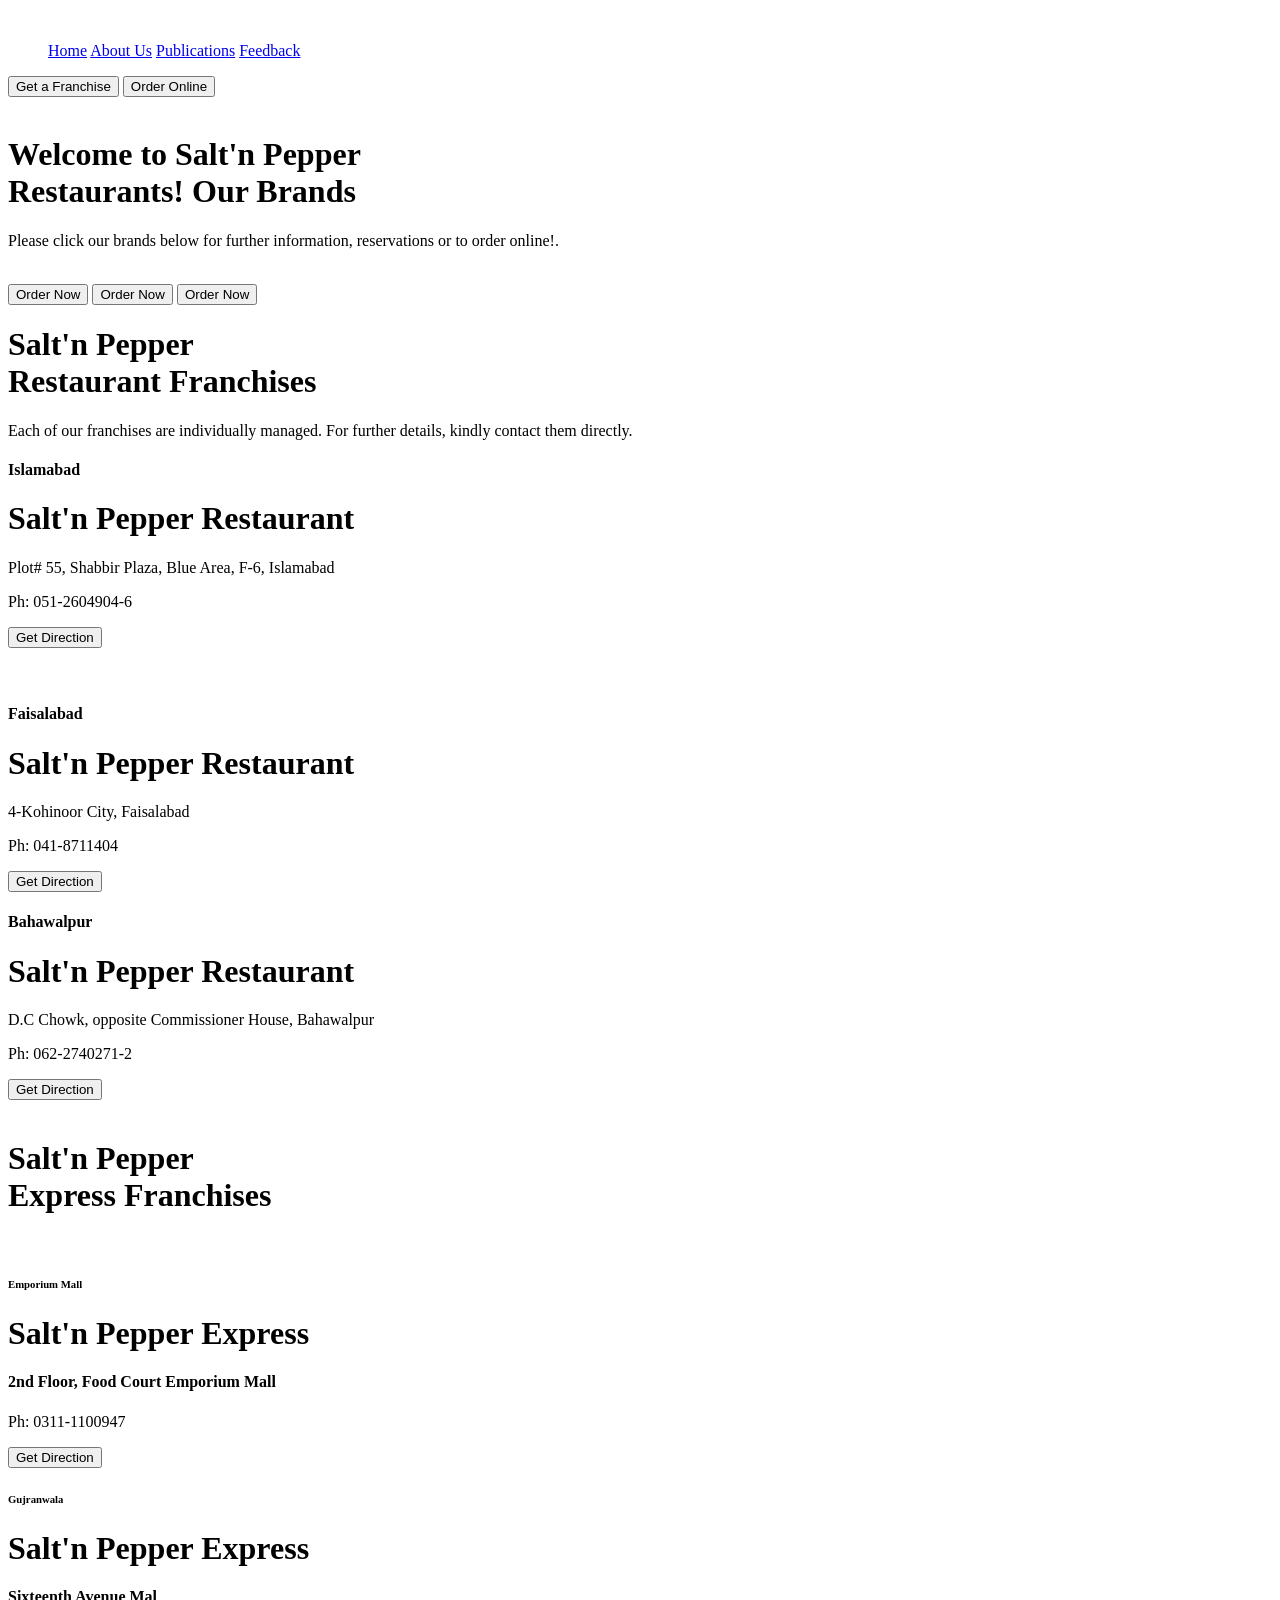
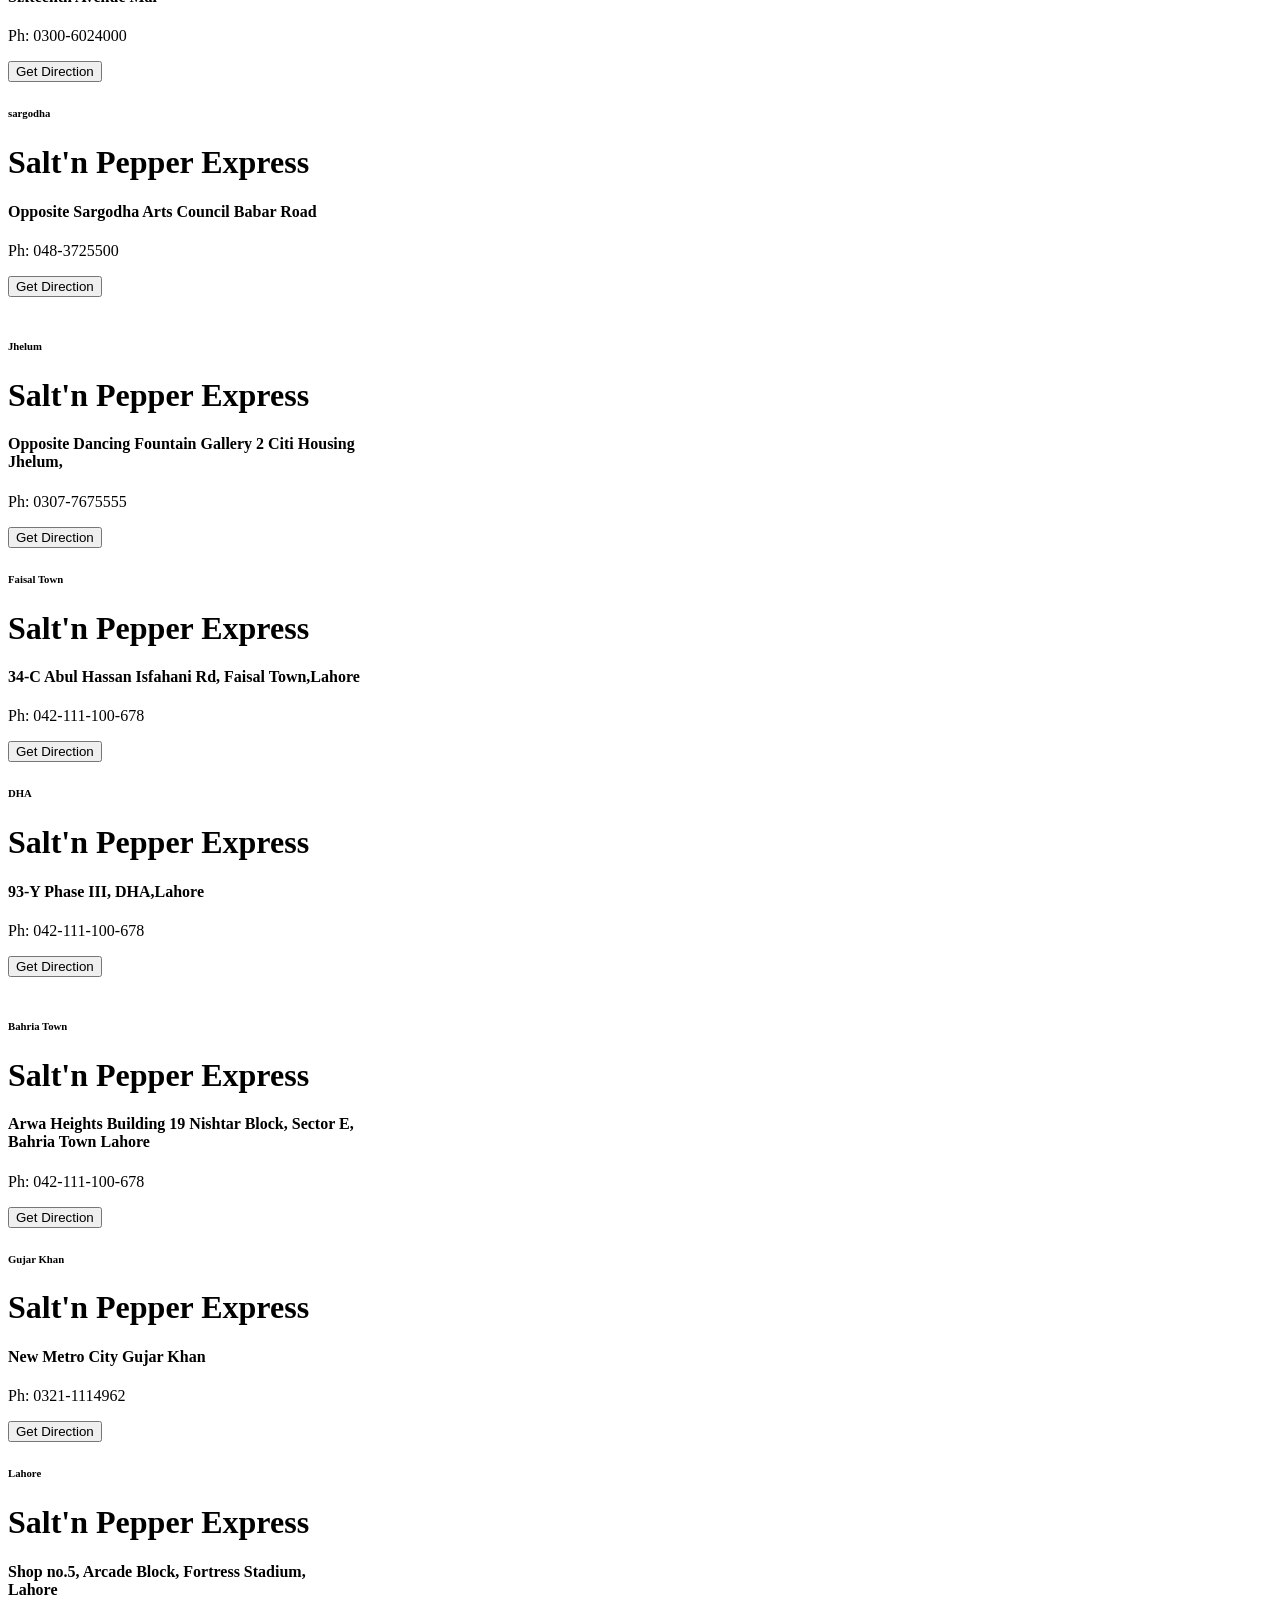
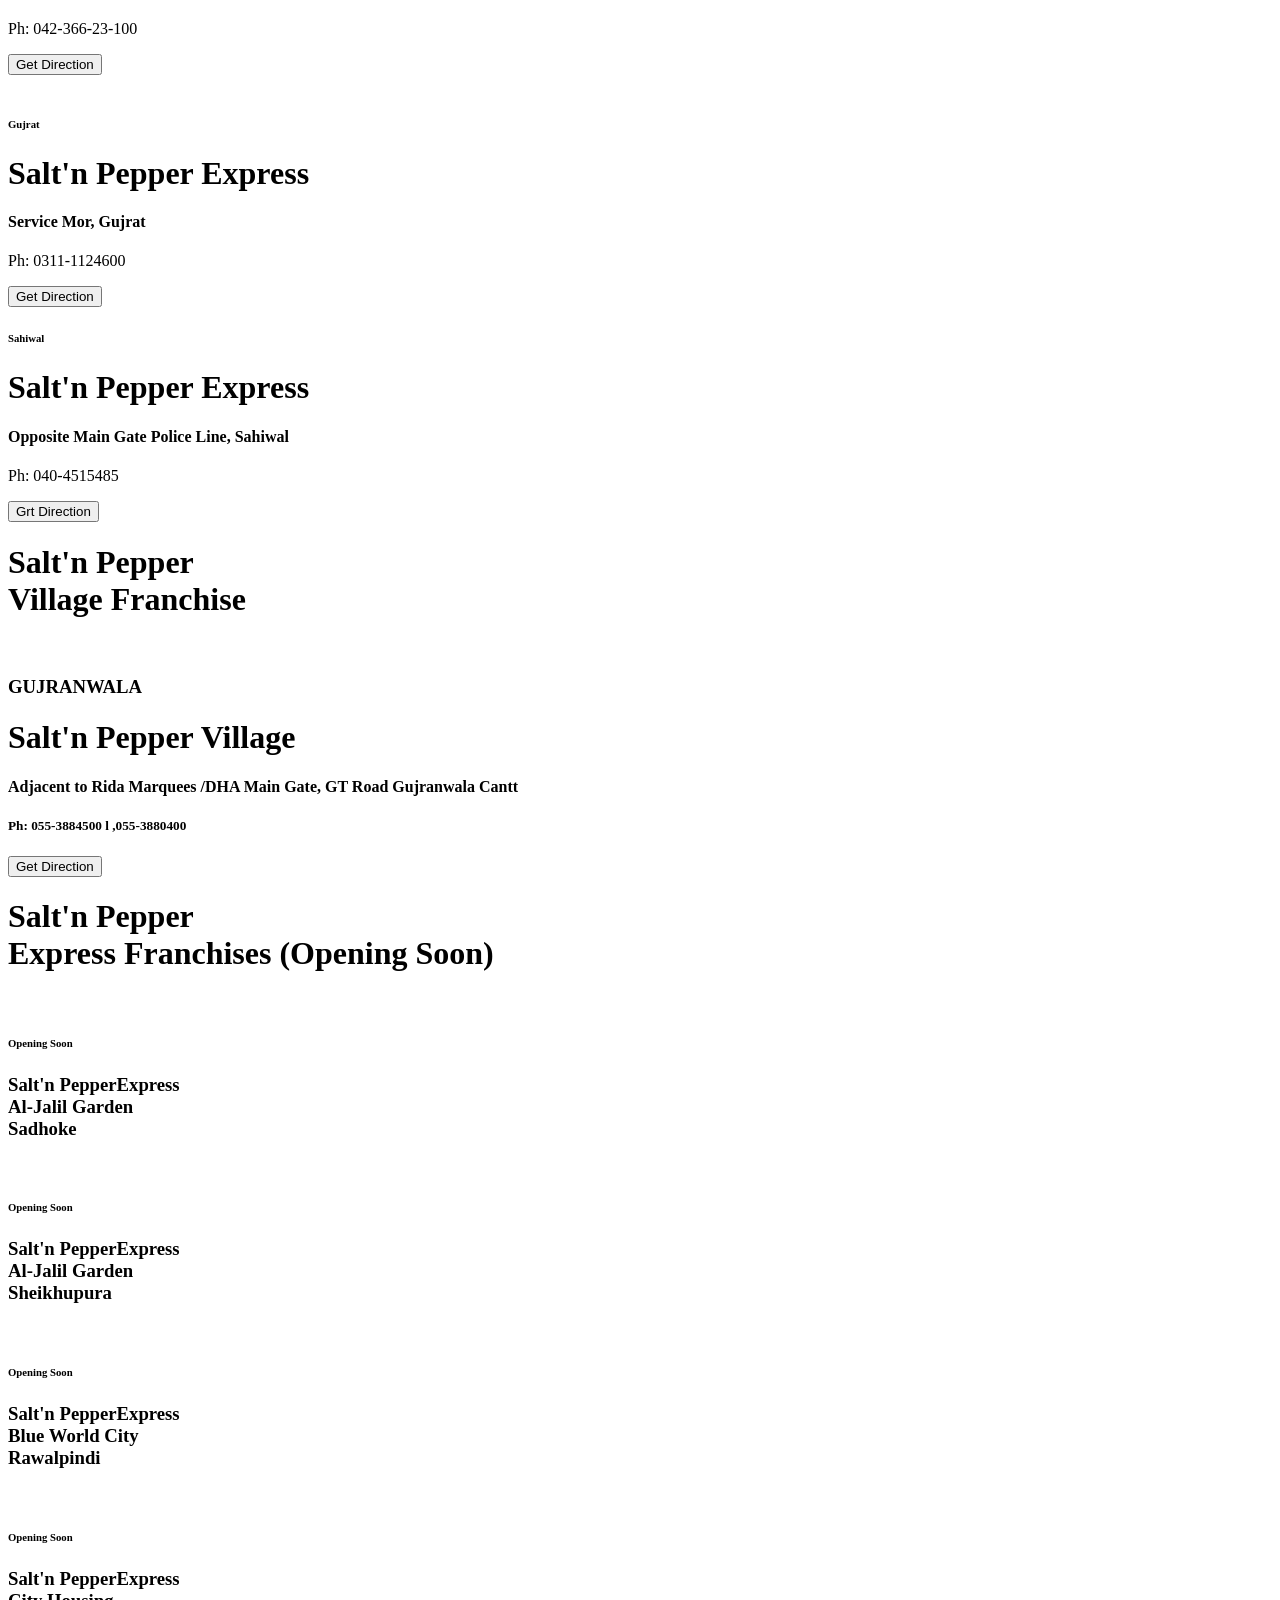
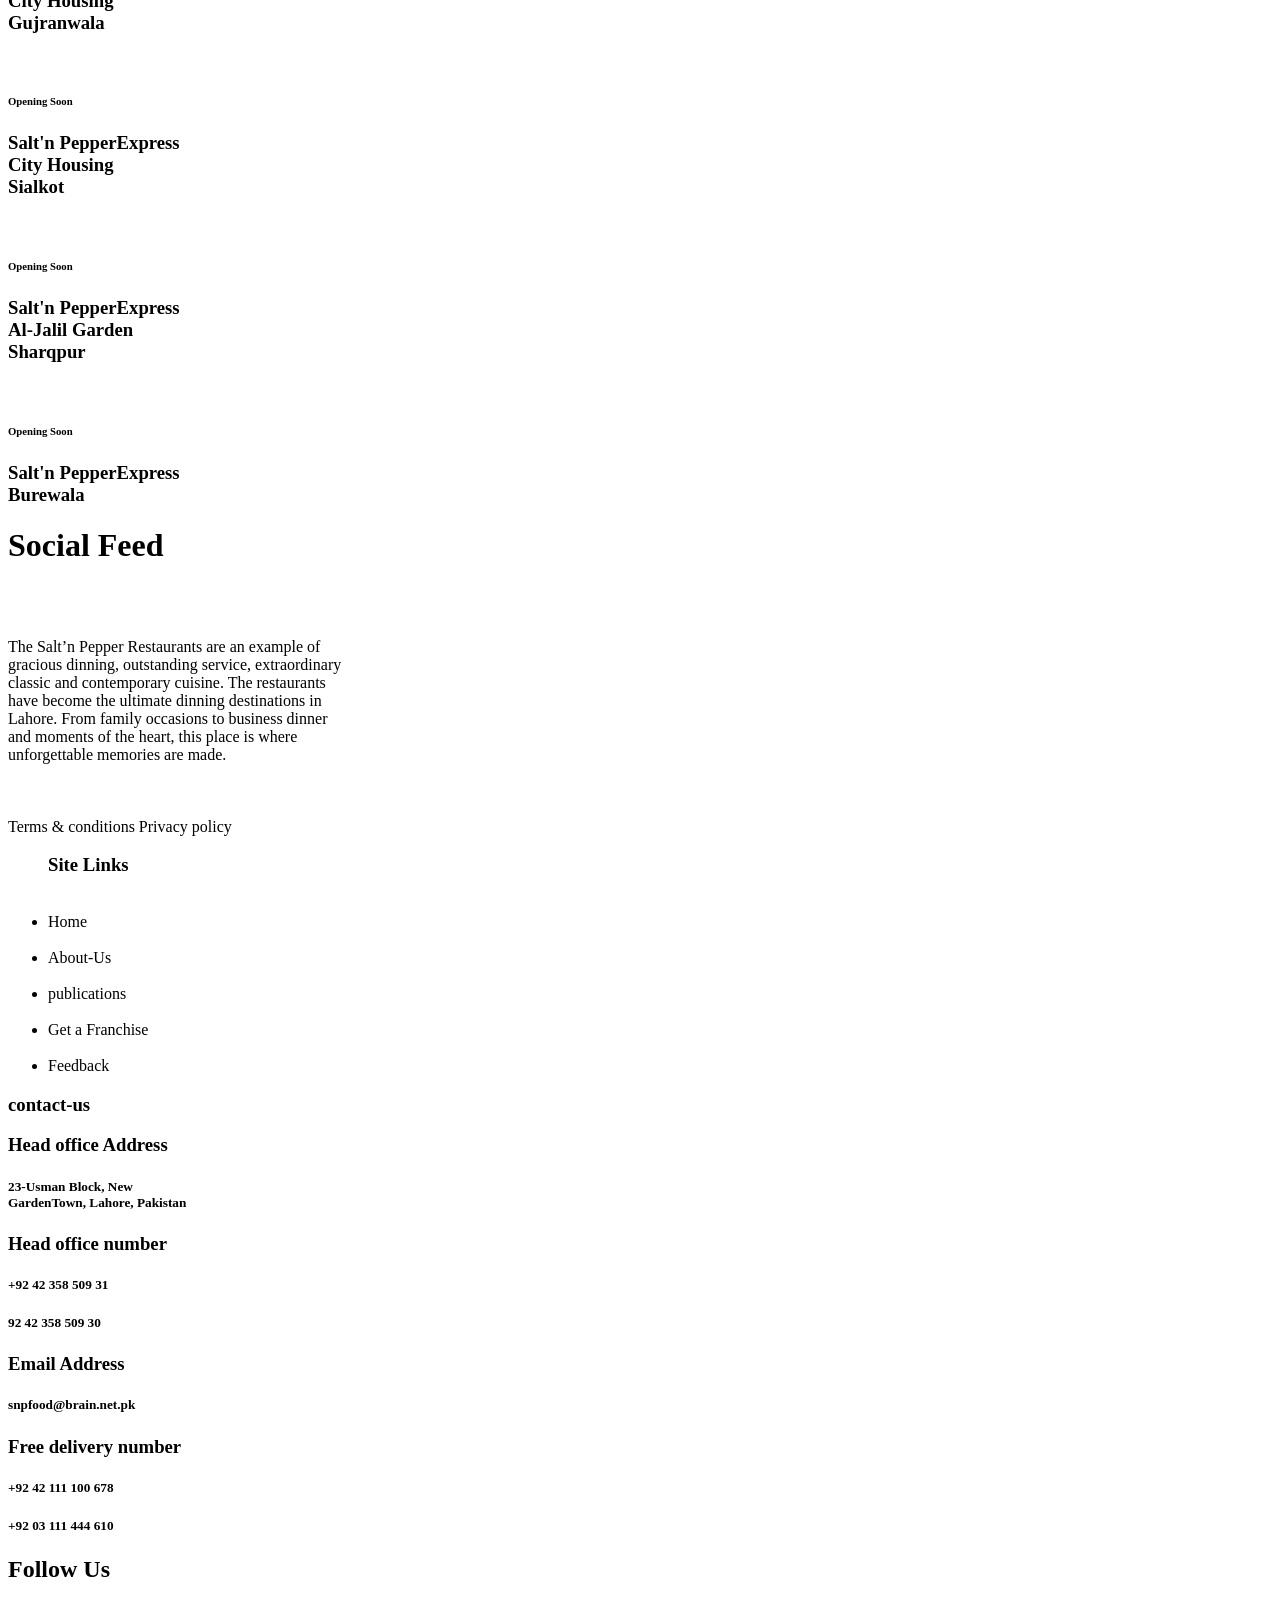
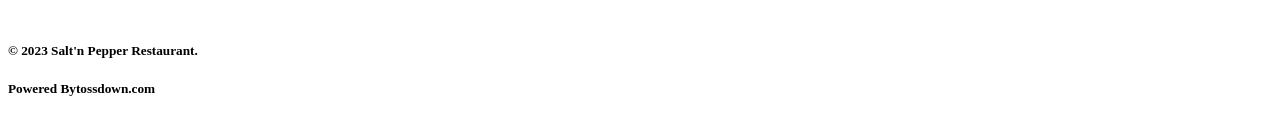
==== index.html @ 3c4ef452 "uploading data" ====
<!DOCTYPE html>
<html lang="en">
<head>
    <meta charset="UTF-8">
    <meta name="viewport" content="width=device-width, initial-scale=1.0">
    <link rel="stylesheet" href="style.css">
    <title>Snap main  Lahore Home page</title>
</head>
<body>
    <header>
    <div class="main-container">
    <div class="container">
        <div class="nav">
        <img class="images" src="./images-removebg-preview.png" alt="">

        <ul class="menu">
            <a href="./home.html">Home</a>
            <a href="./About-us.html">About Us</a>
            <a href="./Publications.html">Publications</a>
            <a href="./Feedback.html">Feedback</a>
        </ul>
        <button class="bn-1">Get a Franchise</button>
        <button class="bn-2">Order Online</button>
    </div>
</div>
<div class="big">
    <div class="bigger">
<img class="iamges-2" src="./ac51af11-090c-49e8-9296-472de72fc5cb.webp" alt="">
</div>
        <div class="written">
            <h1 class="written-1">Welcome to Salt'n Pepper <br>
                Restaurants! Our Brands</h1>
            <p class="paragraph">Please click our brands below for further information, reservations or to order online!.</p>
        </div>
        <div class="photo">
            <img class="photos-1" src="./photo-1.webp" alt="">
            <img class="photos-2" src="./photo-2.webp" alt="">
            <img class="photos-3" src="./photo-3.webp" alt="">
        </div>
        <div class="button">
            <button class="orders-1">Order Now</button>
            <button class="orders-2">Order Now</button>
            <button class="orders-3">Order Now</button>
        </div>
        <div class="letter">
            <h1 class="letter-1">Salt'n Pepper <br>
                Restaurant Franchises</h1>
             <p class="letter-2">Each of our franchises are individually managed. For further details, kindly contact them directly.</p>   
        </div>   
        <div class="city">
            <h4 class="colour-1">Islamabad</h4>
            <h1 class="colours">Salt'n Pepper Restaurant</h1>
            <p>Plot# 55, Shabbir Plaza, Blue Area, F-6, Islamabad </p>

               <p> Ph: 051-2604904-6</p>
               <button class="buttons">Get Direction</button>
        <div class="grid">
            <img class="grid-1" src="./photo-4.webp" alt="">
        </div>
            
        </div>
    <div class="parent">
        <img src="./image-5.webp" alt="">
    </div>
    <div class="heading">
        <h4 class="colour-2">Faisalabad</h4>
        <h1 class="colours">Salt'n Pepper Restaurant</h1>
        <p> 4-Kohinoor City, Faisalabad</p>

            <p>Ph: 041-8711404</p>
            <button class="reading">Get Direction</button>
    </div>
        <div class="capital">
            <h4 class="capital-1">Bahawalpur</h4>
            <h1 class="colours">Salt'n Pepper Restaurant</h1>
            <p> D.C Chowk, opposite Commissioner House, Bahawalpur</p>

               <p>Ph: 062-2740271-2</p>
            <button class="buttons">Get Direction</button>
        </div>
        <div class="small">
            <img class="smaller" src="./image-6.webp" alt="">
        </div>
</div>
    <div class="font">
        <h1 class="font-1">Salt'n Pepper <br>
            Express Franchises</h1>
    </div>
    <div class="starter">
        <img class="starter-1" src="./photo-7.webp" alt="">
        <img class="starter-2" src="./photo-8.webp" alt="">
        <img class="starter-3" src="./photo-9.webp" alt="">
    </div>
    <div class="center">
        <h6 class="nave-item-1">Emporium Mall</h6>
        <h1 class="nave-item-2">Salt'n Pepper Express</h1>
        <h4 class="nave-item-3"> 2nd Floor, Food Court Emporium Mall</h4>
        <p class="nave-item-4">Ph: 0311-1100947</p>
        <button class="nave-item-5">Get Direction</button>
    </div>
    <div class="fixet">
    <h6 class="nave-1">Gujranwala</h6>
    <h1 class="nave-2">Salt'n Pepper Express</h1>
    <h4 class="nave-3"> Sixteenth Avenue Mal</h4>
    <p class="nave-4">Ph: 0300-6024000</p>
    <button class="nave-5">Get Direction</button>
</div>
<div class="fixer">
    <h6 class="item-1">sargodha</h6>
    <h1 class="item-2">Salt'n Pepper Express</h1>
    <h4 class="item-3">Opposite Sargodha Arts Council Babar Road</h4>
    <p class="item-4">Ph: 048-3725500</p>
    <button class="nave-item-5">Get Direction</button>
</div>
    <div class="directoiin">
        <img class="directoiin-1" src="./photo-10.webp" alt="">
        <img class="directoiin-2" src="./photo-11.webp" alt="">
        <img class="directoiin-3" src="./photo-12.webp" alt="">
    </div>
    <div class="flexbox">
        <h6 class="flexbox-1">Jhelum</h6>
        <h1 class="flexbox-2">Salt'n Pepper Express</h1>
        <h4 class="flexbox-3">Opposite Dancing Fountain Gallery 2 Citi Housing <br> Jhelum, </h4>
        <p class="flexbox-4">Ph: 0307-7675555</p>
        <button class="flexbox-5">Get Direction</button>
    </div>
    <div class="ovel">
        <h6 class="ovel-1">Faisal Town</h6>
        <h1 class="ovel-2">Salt'n Pepper Express</h1>
        <h4 class="ovel-3"> 34-C Abul Hassan Isfahani Rd, Faisal Town,Lahore</h4>
        <p class="ovel-4">Ph: 042-111-100-678</p>
        <button class="ovel-5">Get Direction</button>
    </div>
    <div class="phase">
        <h6 class="phase-1">DHA</h6>
        <h1 class="phase-2">Salt'n Pepper Express</h1>
        <h4 class="phase-3"> 93-Y Phase III, DHA,Lahore</h4>
        <p class="phase-4">Ph: 042-111-100-678</p>
        <button class="phase-5">Get Direction</button>
    </div>
    <div class="square">
       <img class="square-1" src="./photo-13.webp" alt="">
       <img class="square-2" src="./photo-14.webp" alt="">
       <img class="square-3" src="./photo-15.webp" alt="">
    </div>
    <div class="flow">
    <h6 class="flow-1">Bahria Town</h6>
    <h1 class="flow-2">Salt'n Pepper Express</h1>
    <h4 class="flow-3"> Arwa Heights Building 19 Nishtar Block, Sector E, <br>Bahria Town Lahore</h4>
    <p class="flow-4">Ph: 042-111-100-678</p>
    <button class="flow-5">Get Direction</button>
    </div>

    <div class="equal">
        <h6 class="equal-1">Gujar Khan</h6>
        <h1 class="equal-2">Salt'n Pepper Express</h1>
        <h4 class="equal-3"> New Metro City Gujar Khan</h4>
        <p class="equal-4">Ph: 0321-1114962</p>
        <button class="equal-5">Get Direction</button>
    </div>
    <div class="box"> 
        <h6 class="box-1">Lahore</h6>
        <h1 class="box-2">Salt'n Pepper Express</h1>
        <h4 class="box-3"> Shop no.5, Arcade Block, Fortress Stadium, <br>Lahore</h4>
        <p class="box-4">Ph: 042-366-23-100</p>
        <button class="box-5">Get Direction</button>
    </div>
    <div class="icon">
        <img class="icon-1" src="./photo-16.webp" alt="">
        <img class="icon-2" src="./photo-17.webp" alt="">
    </div>
    <div class="pk">
        <h6 class="pk-1">Gujrat</h6>
        <h1 class="pk-2">Salt'n Pepper Express</h1>
        <h4 class="pk-3"> Service Mor, Gujrat</h4>
        <p class="pk-4">Ph: 0311-1124600</p>
        <button class="pk-5">Get Direction</button>
    </div>
    <div class="device">
        <h6 class="device-1">Sahiwal</h6>
        <h1 class="device-2">Salt'n Pepper Express</h1>
        <h4 class="device-3">Opposite Main Gate Police Line, Sahiwal</h4>
        <p class="device-4">Ph: 040-4515485</p>
        <button class="device-5">Grt Direction</button>
    </div>
    <div class="next">
        <h1>Salt'n Pepper <br>
            Village Franchise</h1>
    </div>
    <div class="stable">
        <img class="stable-1" src="./photo-18.webp" alt="">
    </div>
    <div class="shine">
        <h3 class="shine-1">GUJRANWALA</h3>
        <h1 class="shine-2">Salt'n Pepper Village</h1>
        <h4 class="shine-3">Adjacent to Rida Marquees /DHA Main Gate, GT Road Gujranwala Cantt</h4>
        <h5 class="shine-4">Ph: 055-3884500 l ,055-3880400</h5>
        <button class="shine-5">Get Direction</button>
    </div>
    <div class="large">
        <h1 class="large-1">Salt'n Pepper <br>   Express Franchises (Opening Soon)</h1>
   </div>
   <div class="main">
    <div class="salts">
        <img class="salts-1" src="./photo-19.webp" alt="">
        <h6 class="salts-2">Opening Soon</h6>
        <h3 class="salts-3">Salt'n PepperExpress <br>
            Al-Jalil Garden <br>
                Sadhoke</h3>
    </div>
    <div class="mobile">
        <img class="mobile-1"  src="./photo-19.webp" alt="">
        <h6  class="mobile-2">Opening Soon</h6>
        <h3  class="mobile-3">Salt'n PepperExpress <br>
            Al-Jalil Garden <br>
            
            Sheikhupura</h3>
    </div>
    <div class="phone">
        <img class="phone-1" src="./photo-19.webp" alt="">
        <h6 class="phone-2">Opening Soon</h6>
        <h3 class="phone-3">Salt'n PepperExpress <br>
            Blue World City <br>
            
            Rawalpindi</h3>
    </div>
    </div>

    <div class="luxery">
        <div class="gold">
            <img class="gold-1"  src="./photo-19.webp" alt="">
            <h6  class="gold-2" >Opening Soon</h6>
            <h3  class="gold-3" >Salt'n PepperExpress <br>
                City Housing <br>
                
                Gujranwala</h3>
        </div>
    <div class="diamond">
        <img class="diamond-1"src="./photo-19.webp" alt="">
        <h6  class="diamond-2">Opening Soon</h6>
        <h3  class="diamond-3">Salt'n PepperExpress <br>
            City Housing <br>
            
            Sialkot</h3>
    </div>
    <div class="silver">
        <img class="silver-1" src="./photo-19.webp" alt="">
        <h6 class="silver-2">Opening Soon</h6>
        <h3 class="silver-3">Salt'n PepperExpress <br>
            Al-Jalil Garden <br>
            
            Sharqpur</h3>
    </div>
        
</div>
    <div class="lux">
        <img class="lux-1" src="./photo-19.webp" alt="">
        <h6 class="lux-2">Opening Soon</h6>
        <h3 class="lux-3">Salt'n PepperExpress <br>
            Burewala</h3>
    </div>

    <div class="feed">
        <h1 class="feed-1"> Social Feed</h1>
    </div>
    
    <div class="dishes">
        <img class="dishes-1" src="./photo20.webp" alt="">
        <img class="dishes-2" src="./photo-21.webp" alt="">
        <img class="dishes-3" src="./photo-22.webp" alt="">
        <img class="dishes-4" src="./photo-23.webp" alt="">
        <img class="dishes-5" src="./photo24.webp" alt="">
    </div>

    <div class="home">
        <img class="home-1" src="./photo-1.webp" alt="">
        <p class="home-2">The Salt’n Pepper Restaurants are an example of <br> gracious dinning, outstanding service, extraordinary <br>classic and contemporary cuisine. The restaurants <br>have become the ultimate dinning destinations in <br>Lahore. From family occasions to business dinner <br>and moments of the heart, this place is where <br>unforgettable memories are made. <br> <br> <br> <br>Terms & conditions Privacy policy</p>
    </div>

    <div class="line">
        <ul class="line-1">
            <h3>Site Links</h3>
            <br>
            <li>Home</li>
            <br>
            <li>About-Us</li>
            <br>
            <li>publications</li>
            <br>
            <li>Get a Franchise</li>
            <br>
            <li>Feedback</li>
        </ul>
    </div>

    <div class="type">
        <h3>contact-us</h3>
        
        <h3>Head office Address</h3>
        
        <h5>23-Usman Block, New <br>GardenTown, Lahore, Pakistan</h5>
        
        <h3>Head office number</h3>
        
        <h5>+92 42 358 509 31</h5>
        
        <h5>92 42 358 509 30</h5>
        
        <h3>Email Address</h3>
        
        <h5>snpfood@brain.net.pk</h5>
        
        <h3>Free delivery number</h3>
        
        <h5>+92 42 111 100 678</h5>
        
        <h5>+92 03 111 444 610</h5>
    </div>

    <div class="follow">
        <h2  class="follow-1">Follow Us</h2>
        <img class="follow-2"src="./photo-25.webp" alt="">
        <img class="follow-3"src="./photo-26.webp" alt="">
    </div>
    <div class="mouse">
    <h5 class="mouse-1">© 2023 Salt'n Pepper Restaurant.</h5>
    <h5 class="mouse-2">Powered Bytossdown.com</h5>
</div>

</div>
</header>

</body>
</html>
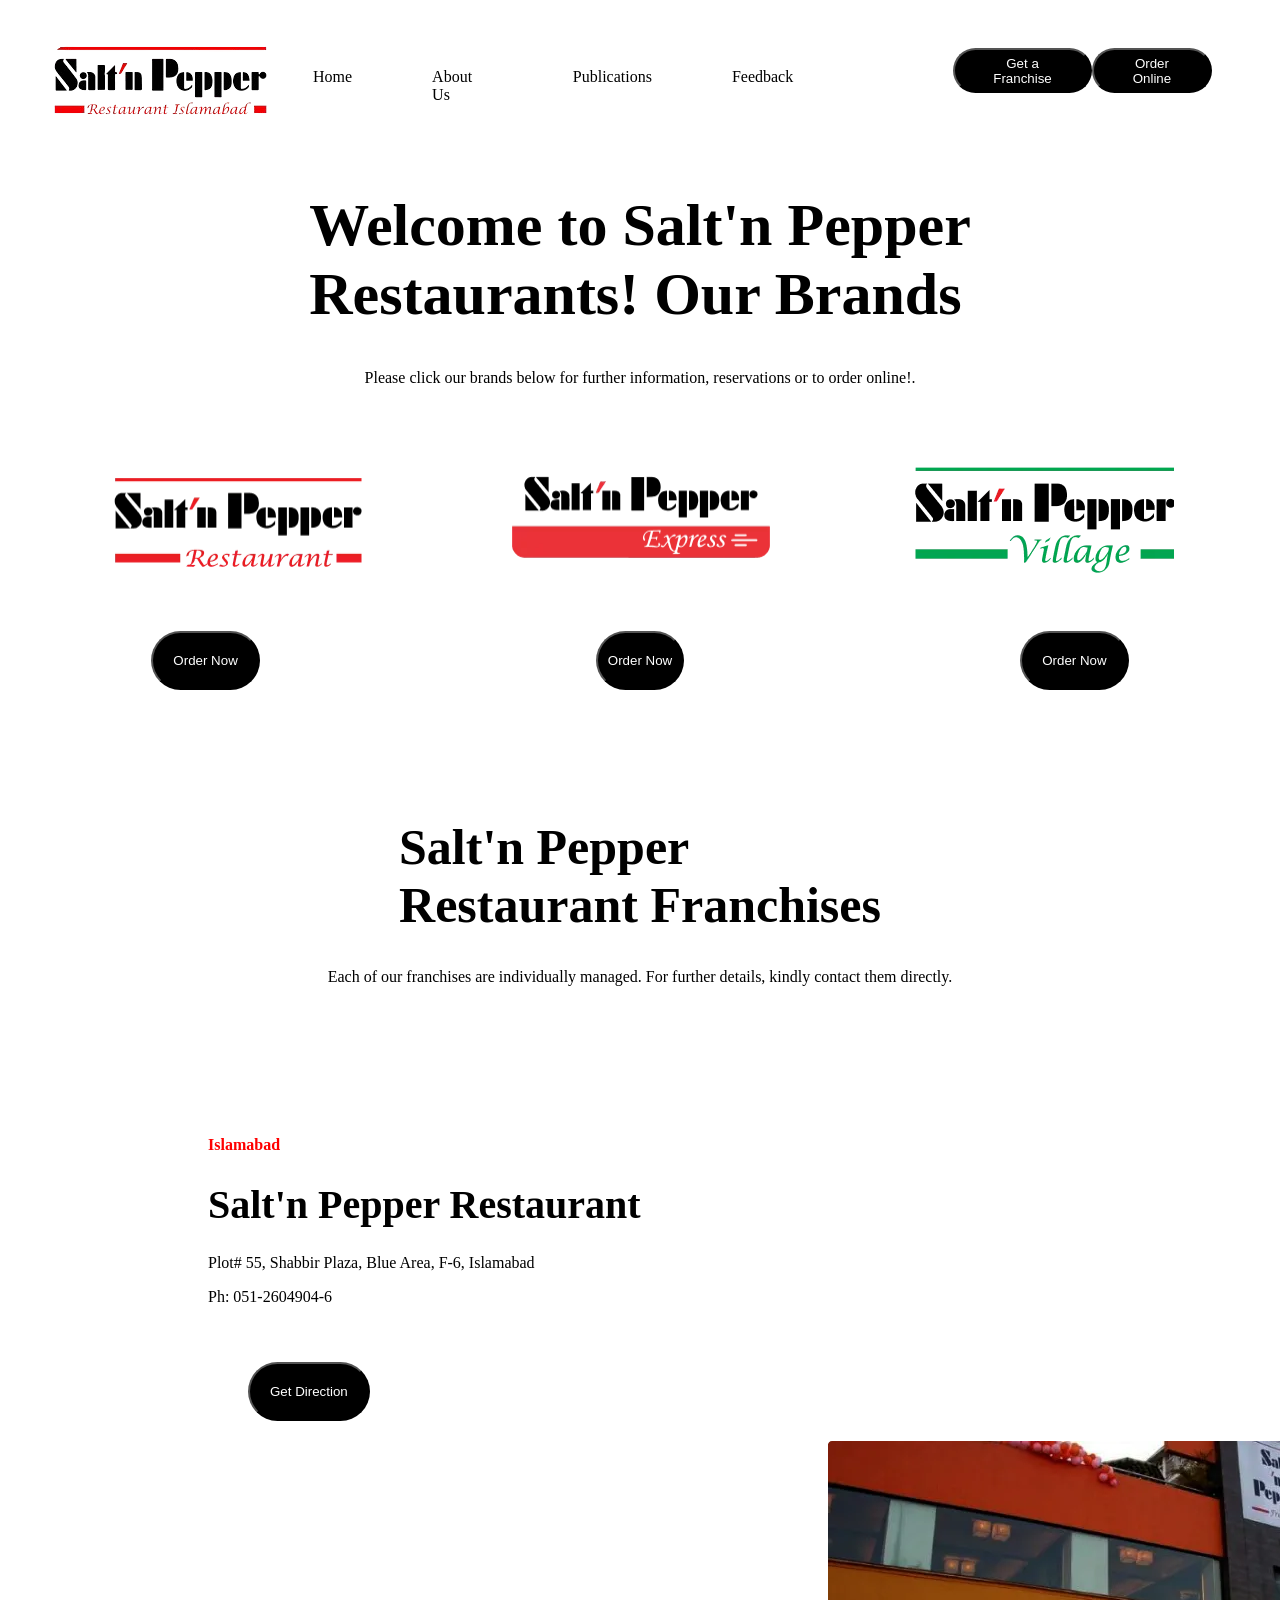
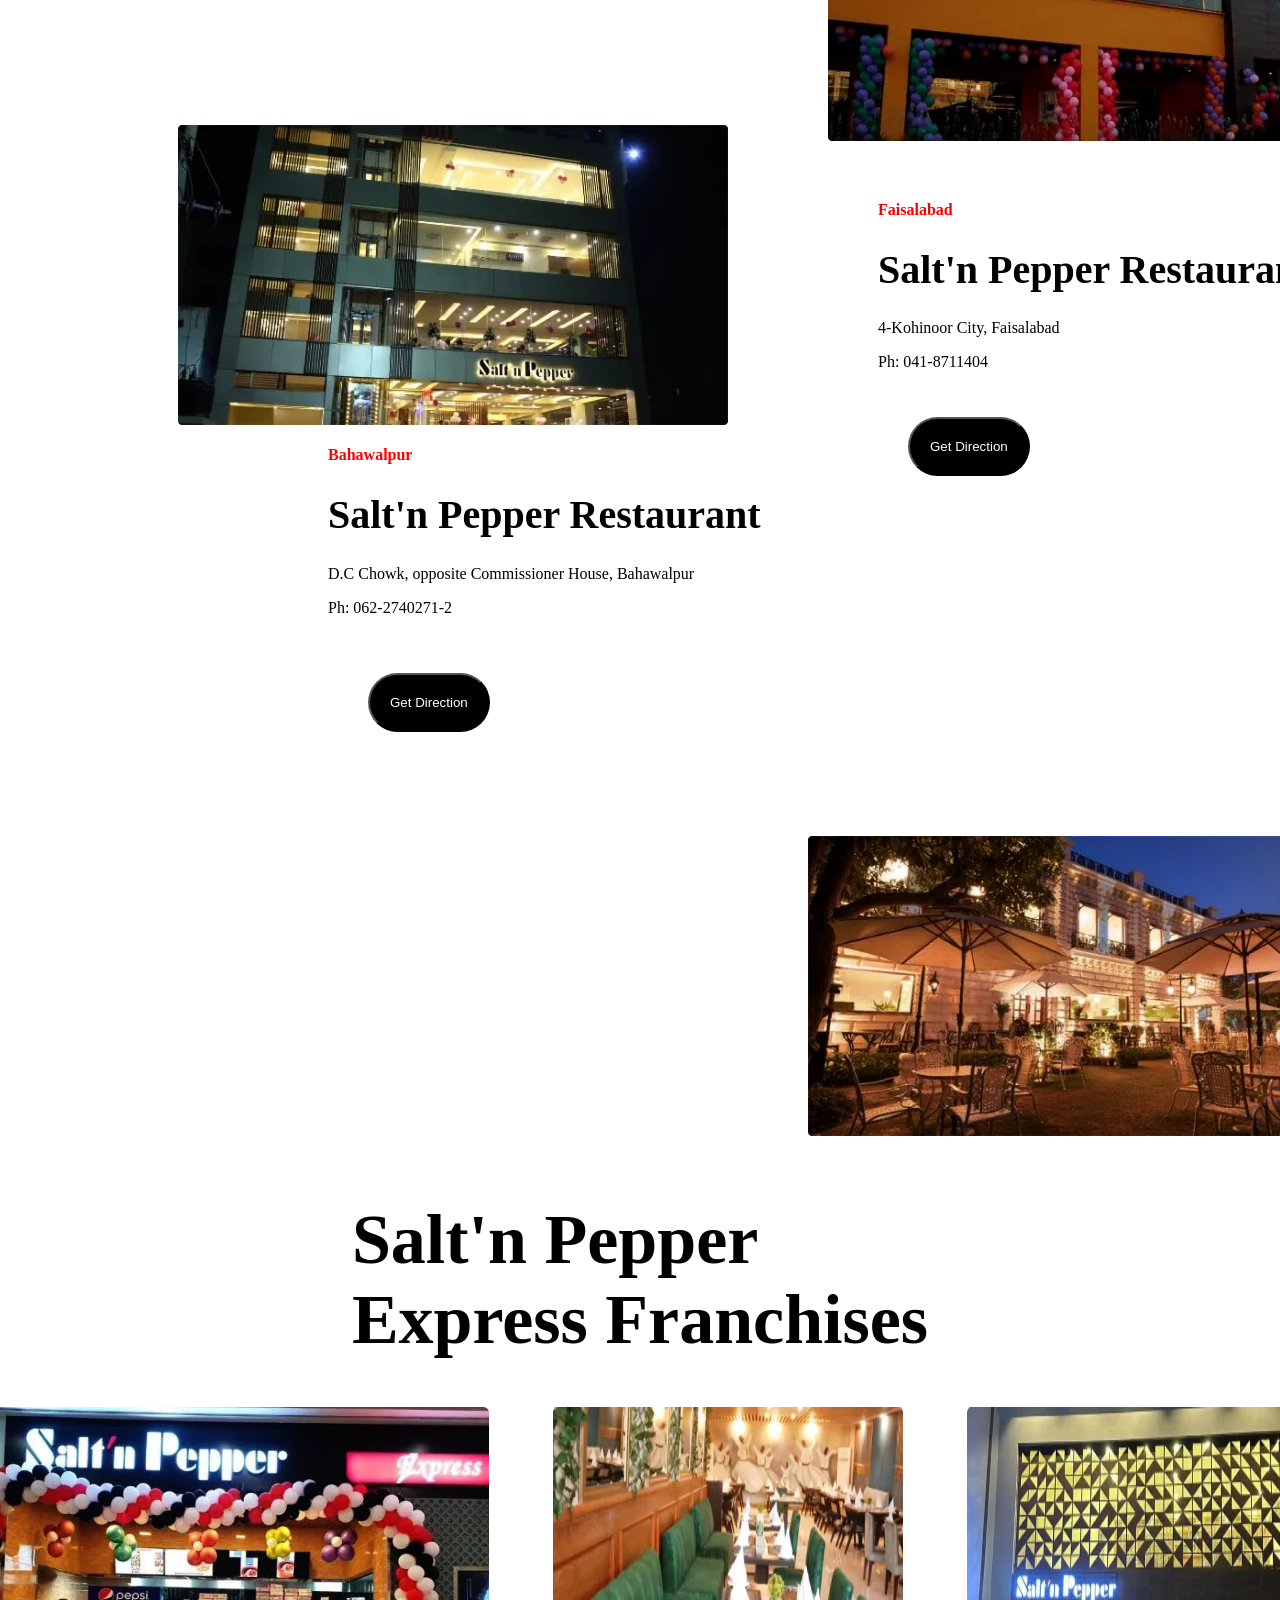
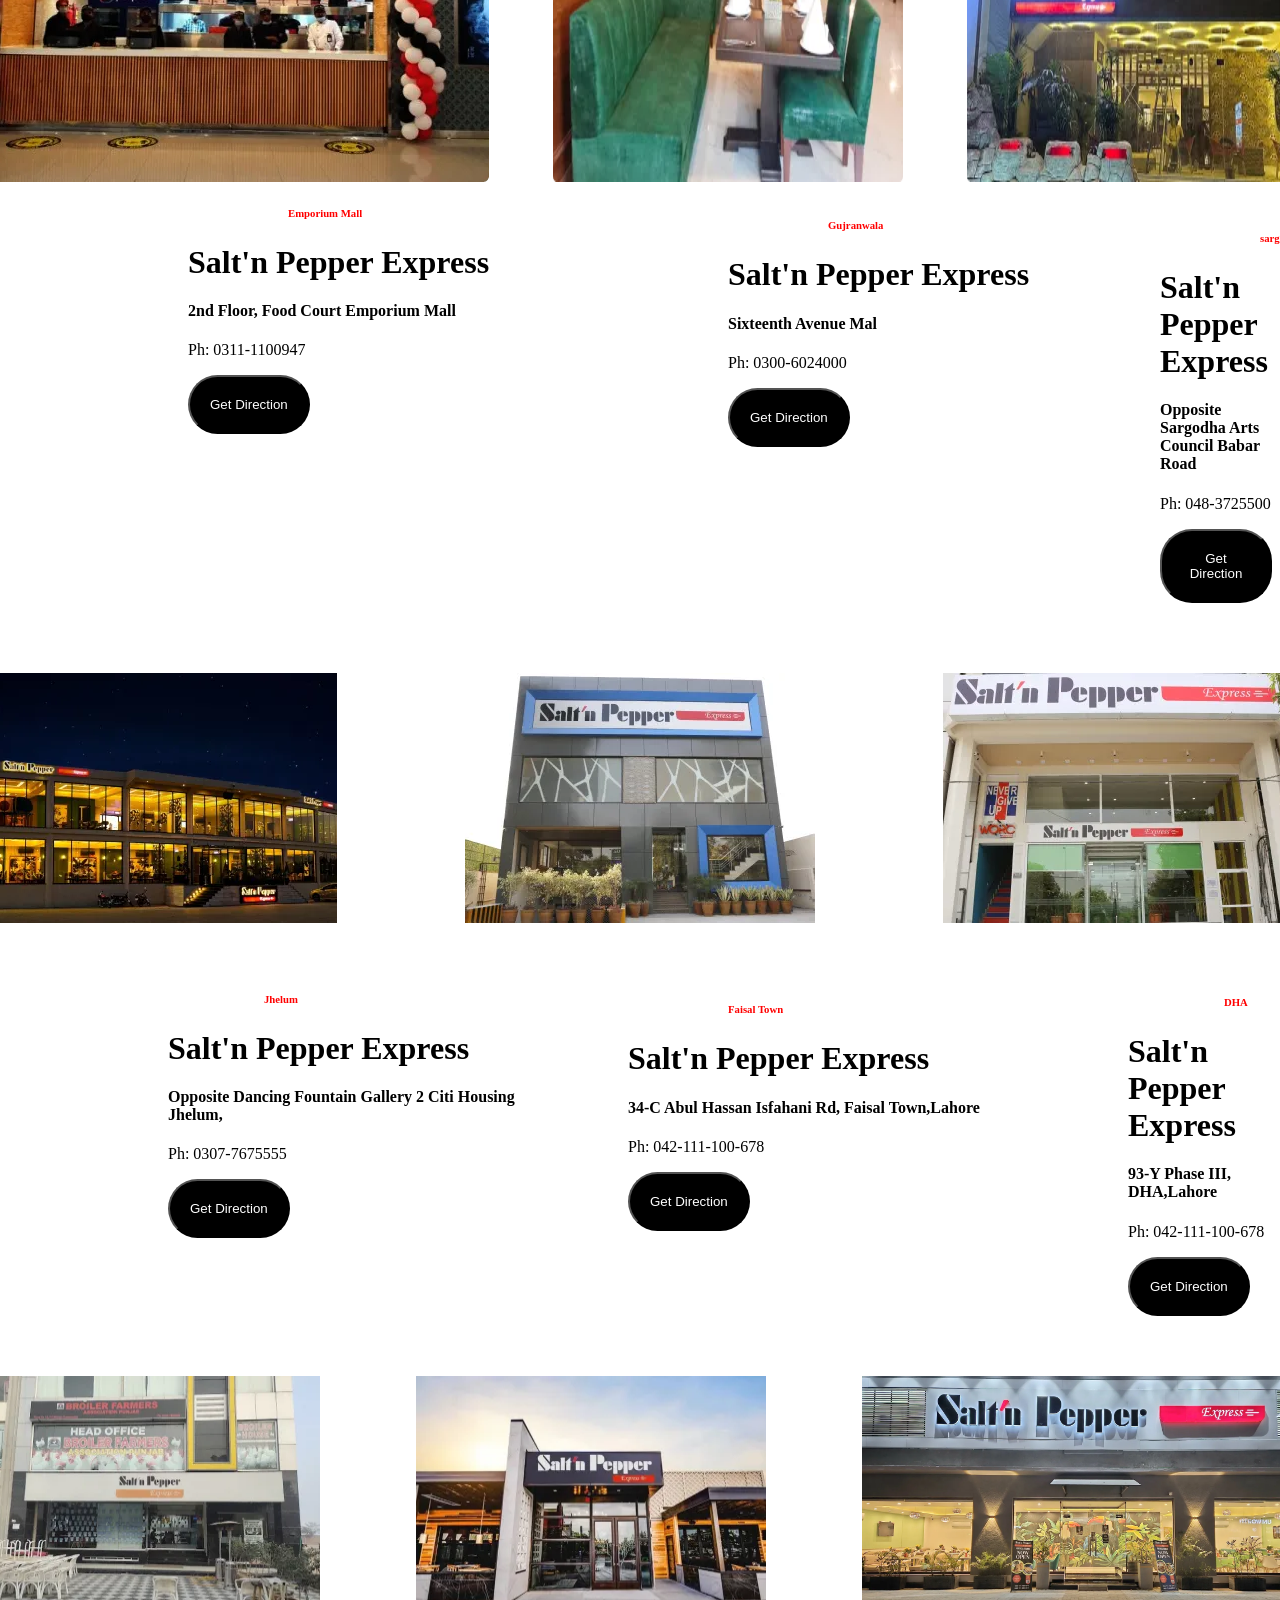
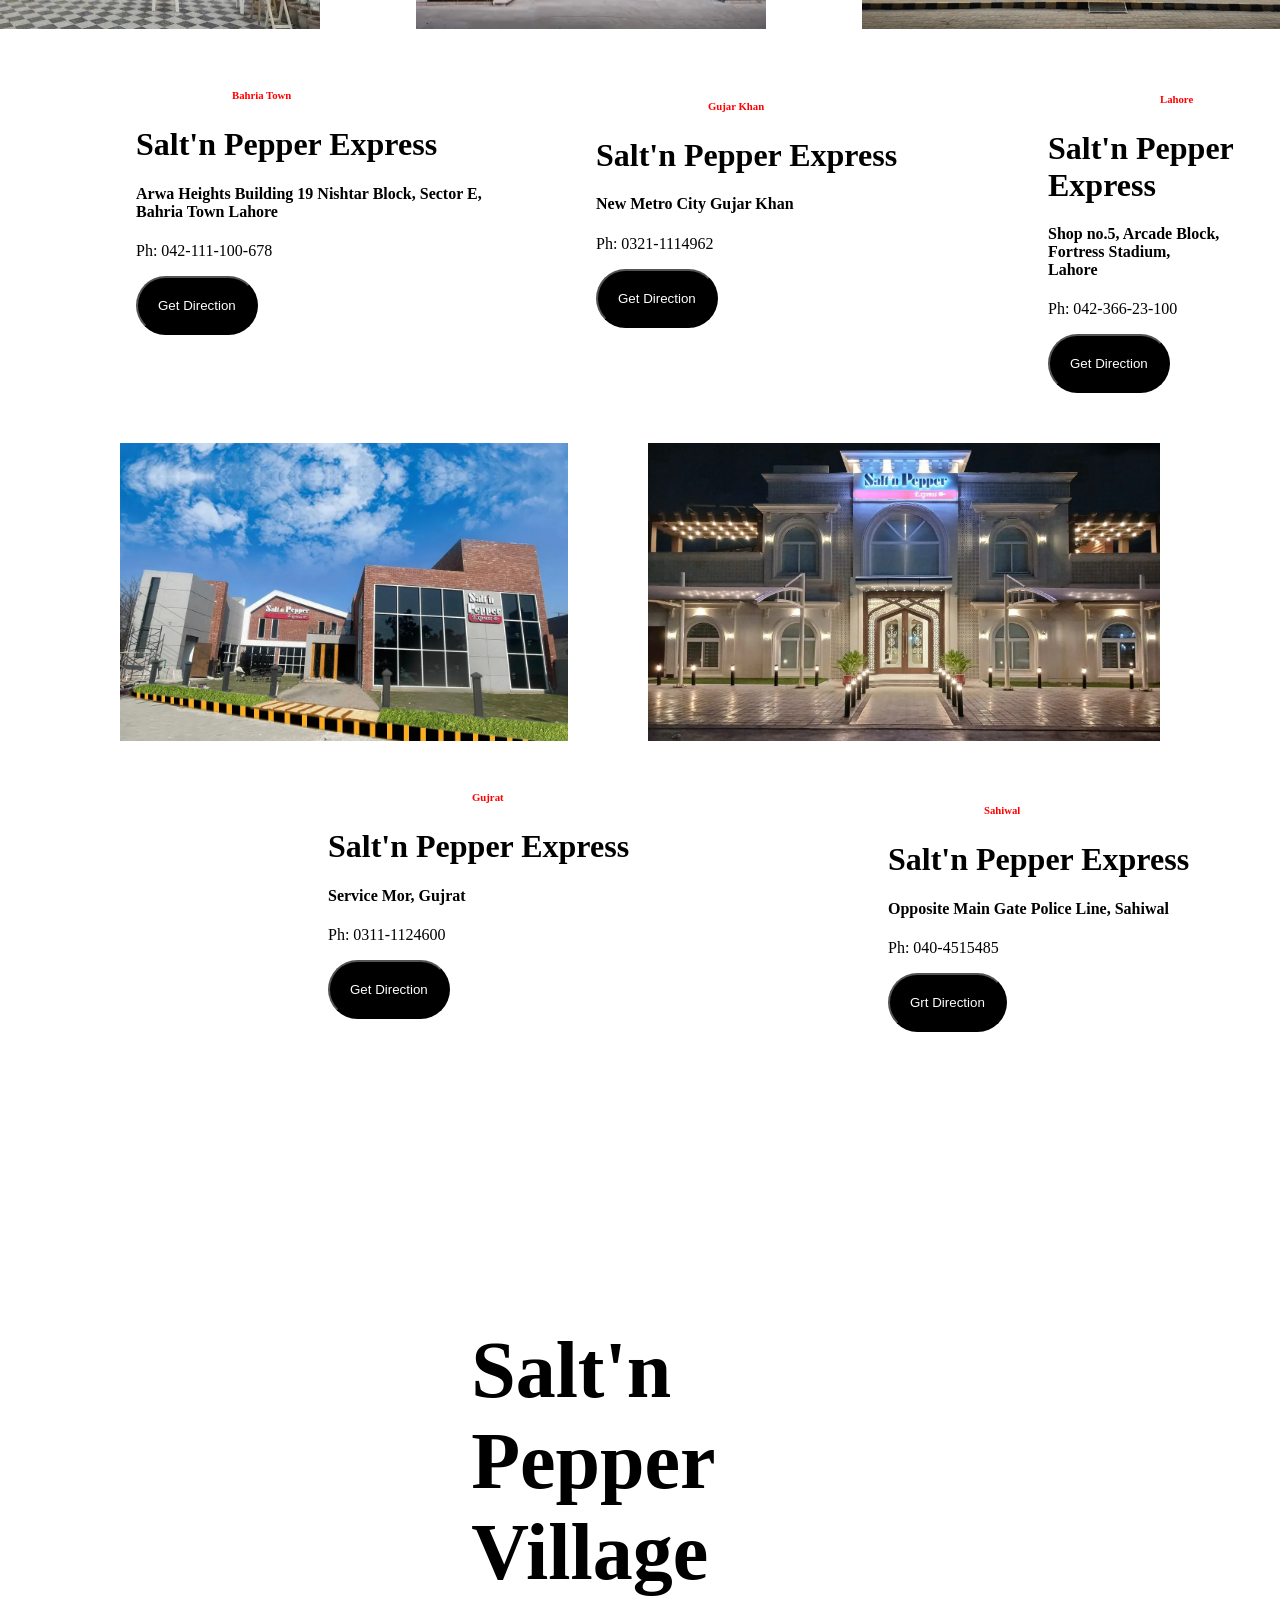
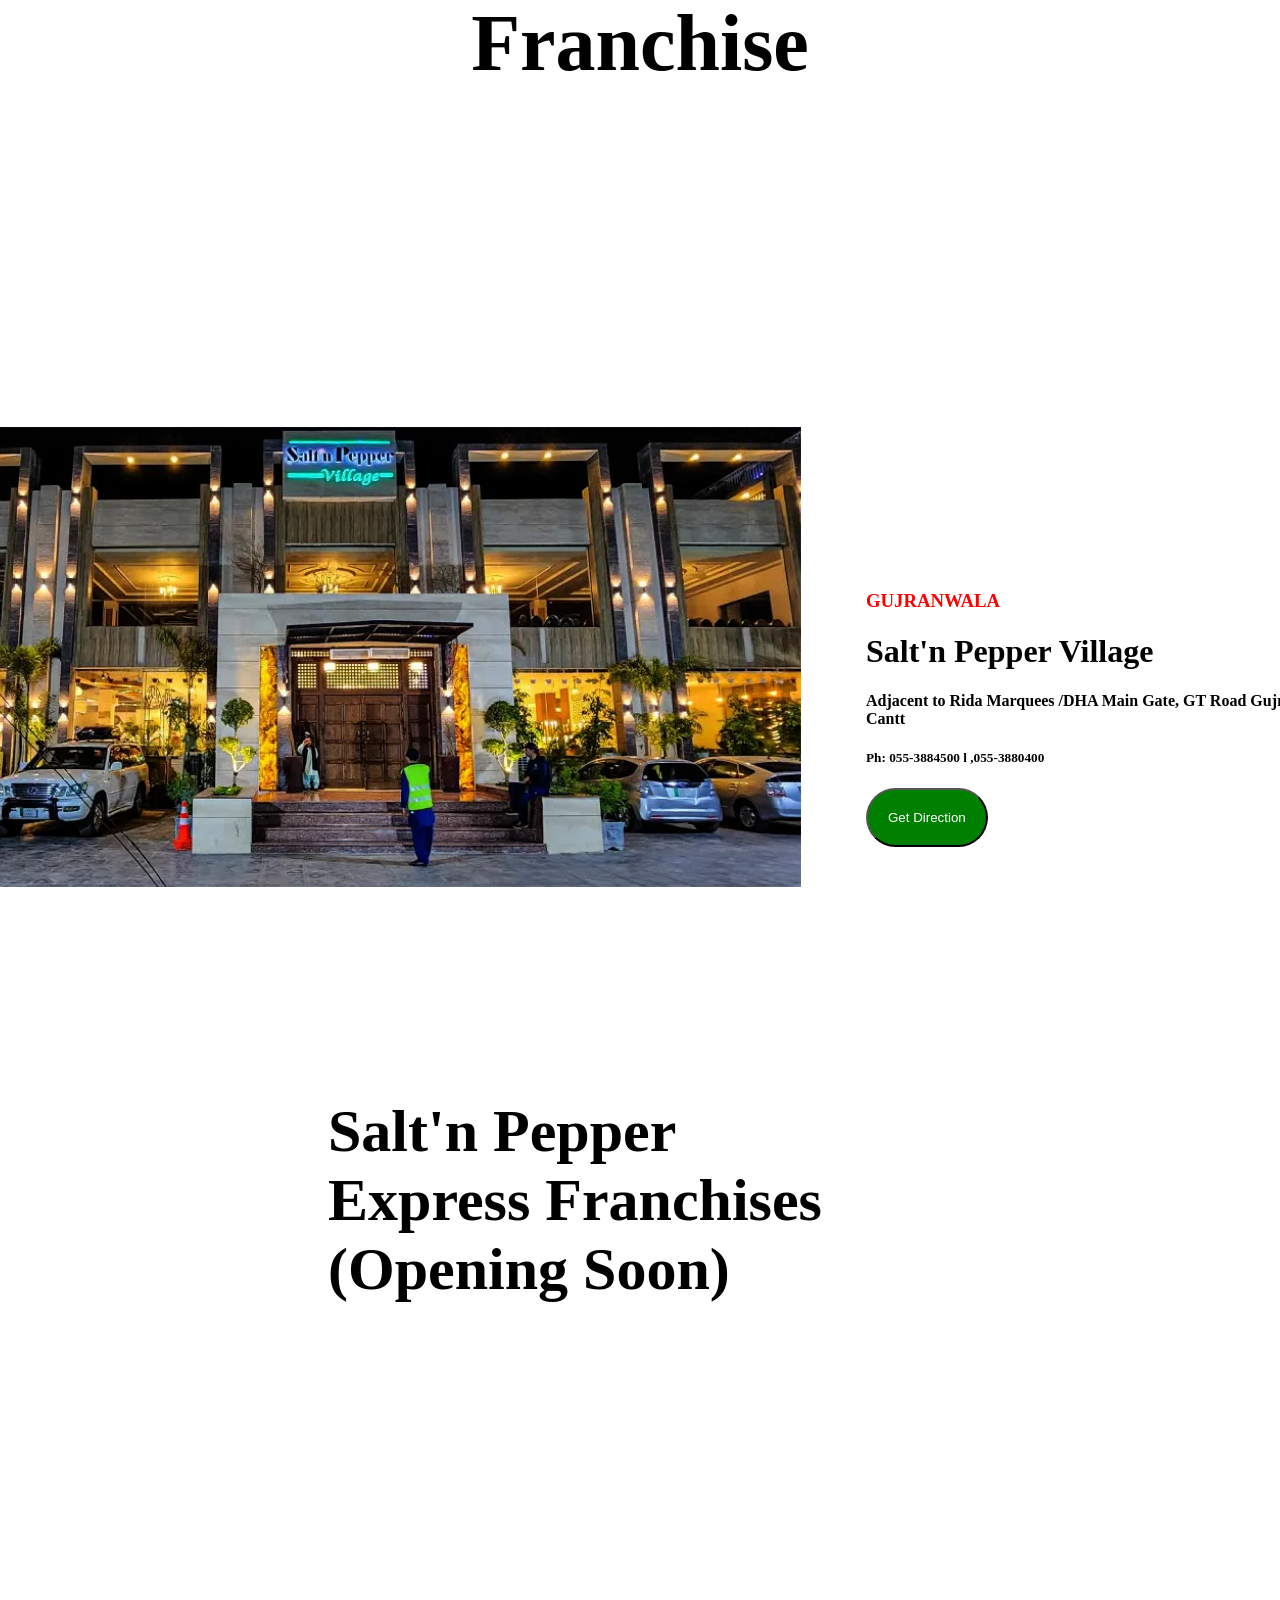
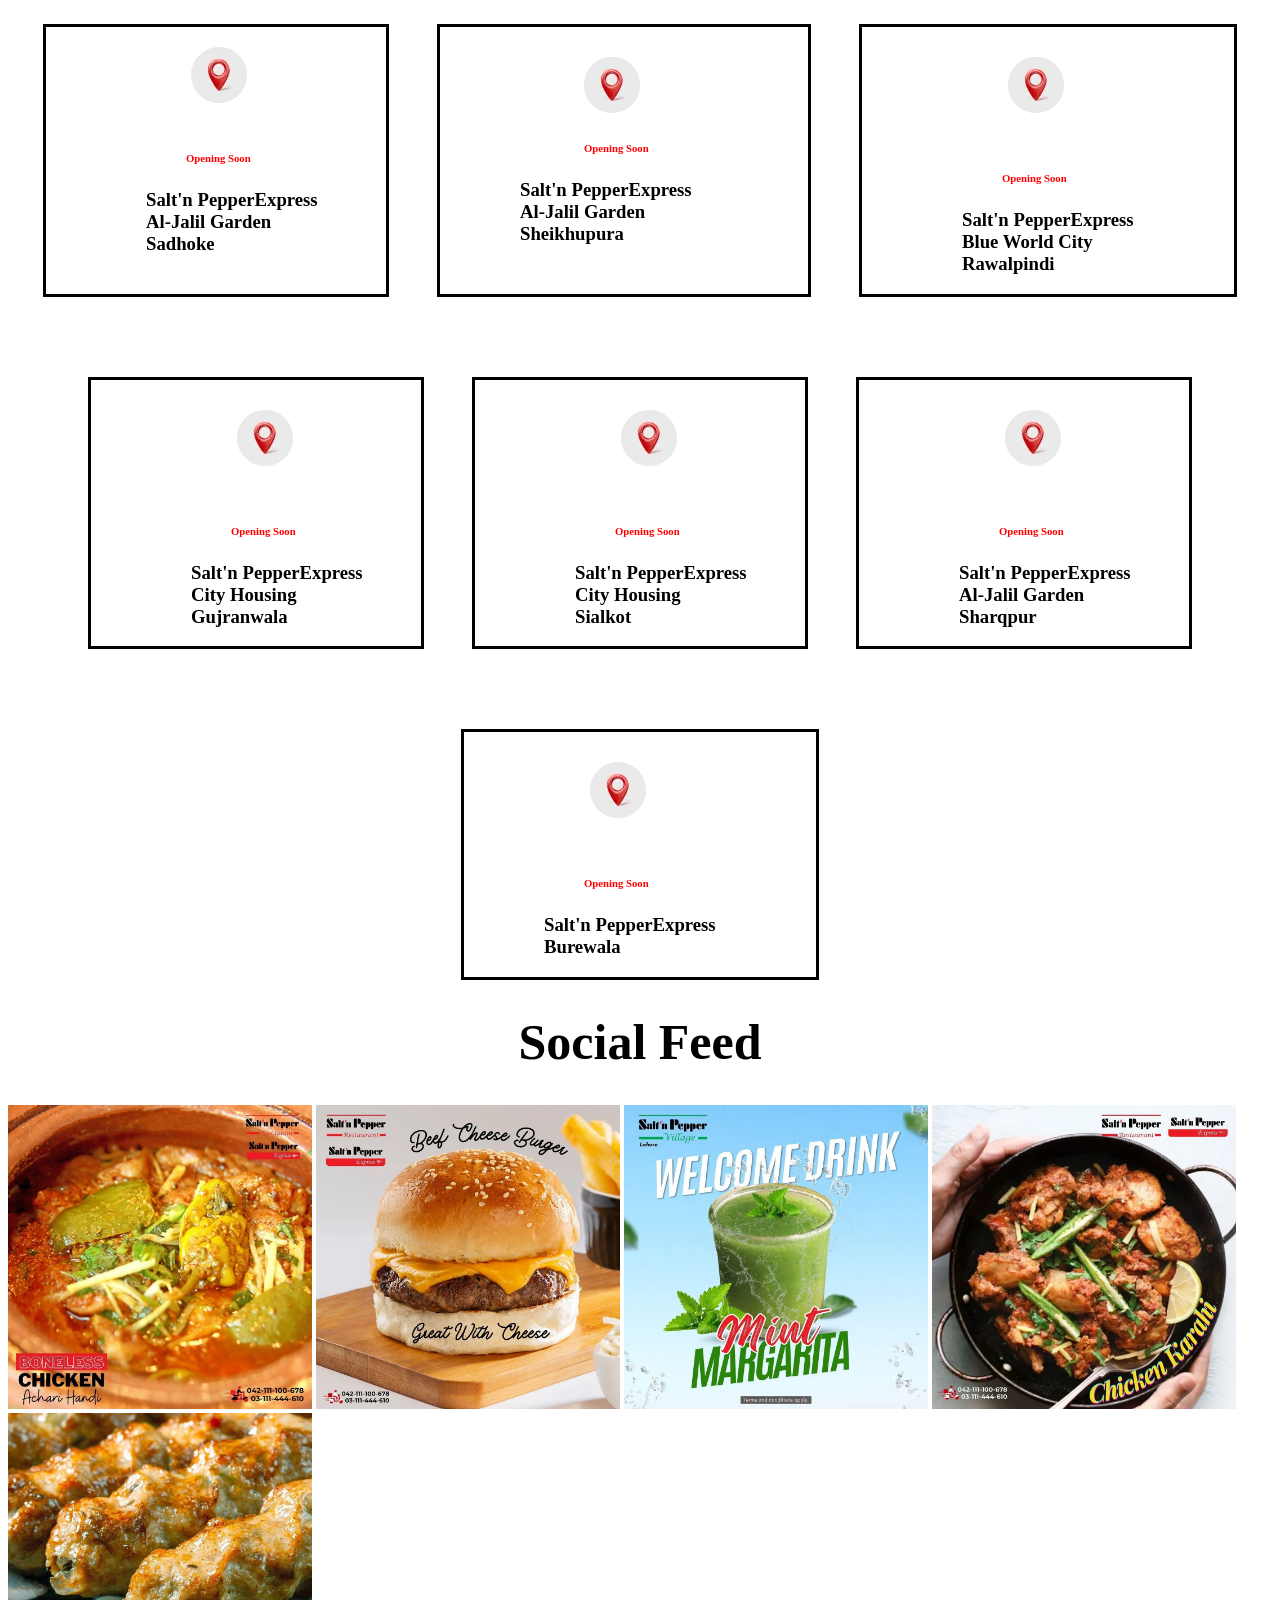
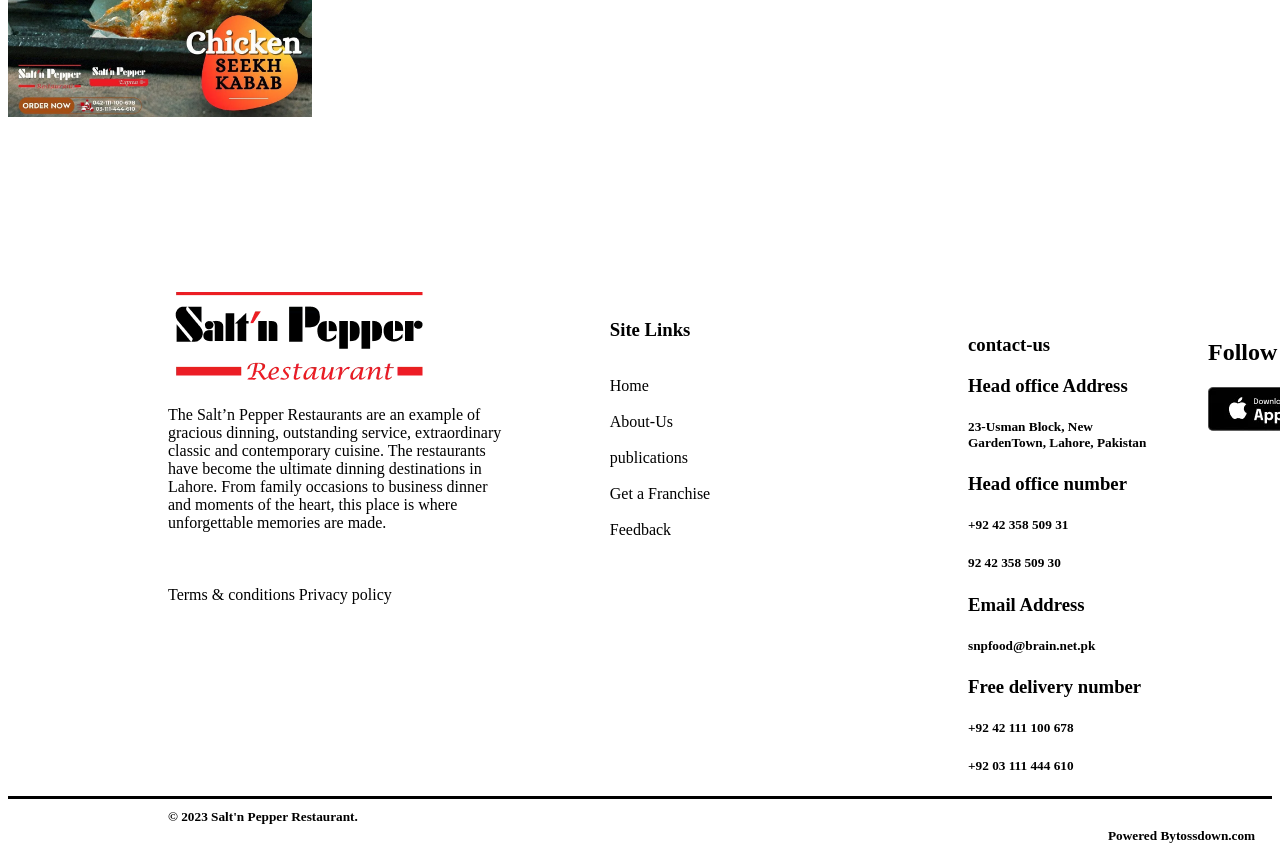
==== commit 61b1d525: "change the data" ====
--- a/index.html
+++ b/index.html
@@ -3,7 +3,7 @@
 <head>
     <meta charset="UTF-8">
     <meta name="viewport" content="width=device-width, initial-scale=1.0">
-    <link rel="stylesheet" href="style.css">
+    <link rel="stylesheet" href="./style/style.css">
     <title>Snap main  Lahore Home page</title>
 </head>
 <body>
@@ -11,13 +11,13 @@
     <div class="main-container">
     <div class="container">
         <div class="nav">
-        <img class="images" src="./images-removebg-preview.png" alt="">
+        <img class="images" src="./img/images-removebg-preview.png" alt="">
 
         <ul class="menu">
-            <a href="./home.html">Home</a>
-            <a href="./About-us.html">About Us</a>
-            <a href="./Publications.html">Publications</a>
-            <a href="./Feedback.html">Feedback</a>
+            <a href="./pages/home.html">Home</a>
+            <a href="pages/About-us.html">About Us</a>
+            <a href="pages/Publications.html">Publications</a>
+            <a href="pages/Feedback.html">Feedback</a>
         </ul>
         <button class="bn-1">Get a Franchise</button>
         <button class="bn-2">Order Online</button>
@@ -33,9 +33,9 @@
             <p class="paragraph">Please click our brands below for further information, reservations or to order online!.</p>
         </div>
         <div class="photo">
-            <img class="photos-1" src="./photo-1.webp" alt="">
-            <img class="photos-2" src="./photo-2.webp" alt="">
-            <img class="photos-3" src="./photo-3.webp" alt="">
+            <img class="photos-1" src="./img/photo-1.webp" alt="">
+            <img class="photos-2" src="./img/photo-2.webp" alt="">
+            <img class="photos-3" src="./img/photo-3.webp" alt="">
         </div>
         <div class="button">
             <button class="orders-1">Order Now</button>
@@ -55,12 +55,12 @@
                <p> Ph: 051-2604904-6</p>
                <button class="buttons">Get Direction</button>
         <div class="grid">
-            <img class="grid-1" src="./photo-4.webp" alt="">
+            <img class="grid-1" src="./img/photo-4.webp" alt="">
         </div>
             
         </div>
     <div class="parent">
-        <img src="./image-5.webp" alt="">
+        <img src="./img/image-5.webp" alt="">
     </div>
     <div class="heading">
         <h4 class="colour-2">Faisalabad</h4>
@@ -79,7 +79,7 @@
             <button class="buttons">Get Direction</button>
         </div>
         <div class="small">
-            <img class="smaller" src="./image-6.webp" alt="">
+            <img class="smaller" src="./img/image-6.webp" alt="">
         </div>
 </div>
     <div class="font">
@@ -87,9 +87,9 @@
             Express Franchises</h1>
     </div>
     <div class="starter">
-        <img class="starter-1" src="./photo-7.webp" alt="">
-        <img class="starter-2" src="./photo-8.webp" alt="">
-        <img class="starter-3" src="./photo-9.webp" alt="">
+        <img class="starter-1" src="./img/photo-7.webp" alt="">
+        <img class="starter-2" src="img/photo-8.webp" alt="">
+        <img class="starter-3" src="img/photo-9.webp" alt="">
     </div>
     <div class="center">
         <h6 class="nave-item-1">Emporium Mall</h6>
@@ -113,9 +113,9 @@
     <button class="nave-item-5">Get Direction</button>
 </div>
     <div class="directoiin">
-        <img class="directoiin-1" src="./photo-10.webp" alt="">
-        <img class="directoiin-2" src="./photo-11.webp" alt="">
-        <img class="directoiin-3" src="./photo-12.webp" alt="">
+        <img class="directoiin-1" src="./img/photo-10.webp" alt="">
+        <img class="directoiin-2" src="img/photo-11.webp" alt="">
+        <img class="directoiin-3" src="./img/photo-12.webp" alt="">
     </div>
     <div class="flexbox">
         <h6 class="flexbox-1">Jhelum</h6>
@@ -139,9 +139,9 @@
         <button class="phase-5">Get Direction</button>
     </div>
     <div class="square">
-       <img class="square-1" src="./photo-13.webp" alt="">
-       <img class="square-2" src="./photo-14.webp" alt="">
-       <img class="square-3" src="./photo-15.webp" alt="">
+       <img class="square-1" src="./img/photo-13.webp" alt="">
+       <img class="square-2" src="./img//photo-14.webp" alt="">
+       <img class="square-3" src="./img//photo-15.webp" alt="">
     </div>
     <div class="flow">
     <h6 class="flow-1">Bahria Town</h6>
@@ -166,8 +166,8 @@
         <button class="box-5">Get Direction</button>
     </div>
     <div class="icon">
-        <img class="icon-1" src="./photo-16.webp" alt="">
-        <img class="icon-2" src="./photo-17.webp" alt="">
+        <img class="icon-1" src="./img/photo-16.webp" alt="">
+        <img class="icon-2" src="img/photo-17.webp" alt="">
     </div>
     <div class="pk">
         <h6 class="pk-1">Gujrat</h6>
@@ -188,7 +188,7 @@
             Village Franchise</h1>
     </div>
     <div class="stable">
-        <img class="stable-1" src="./photo-18.webp" alt="">
+        <img class="stable-1" src="./img/photo-18.webp" alt="">
     </div>
     <div class="shine">
         <h3 class="shine-1">GUJRANWALA</h3>
@@ -202,14 +202,14 @@
    </div>
    <div class="main">
     <div class="salts">
-        <img class="salts-1" src="./photo-19.webp" alt="">
+        <img class="salts-1" src="./img/photo-19.webp" alt="">
         <h6 class="salts-2">Opening Soon</h6>
         <h3 class="salts-3">Salt'n PepperExpress <br>
             Al-Jalil Garden <br>
                 Sadhoke</h3>
     </div>
     <div class="mobile">
-        <img class="mobile-1"  src="./photo-19.webp" alt="">
+        <img class="mobile-1"  src="./img/photo-19.webp" alt="">
         <h6  class="mobile-2">Opening Soon</h6>
         <h3  class="mobile-3">Salt'n PepperExpress <br>
             Al-Jalil Garden <br>
@@ -217,7 +217,7 @@
             Sheikhupura</h3>
     </div>
     <div class="phone">
-        <img class="phone-1" src="./photo-19.webp" alt="">
+        <img class="phone-1" src="./img/photo-19.webp" alt="">
         <h6 class="phone-2">Opening Soon</h6>
         <h3 class="phone-3">Salt'n PepperExpress <br>
             Blue World City <br>
@@ -228,7 +228,7 @@
 
     <div class="luxery">
         <div class="gold">
-            <img class="gold-1"  src="./photo-19.webp" alt="">
+            <img class="gold-1"  src="./img/photo-19.webp" alt="">
             <h6  class="gold-2" >Opening Soon</h6>
             <h3  class="gold-3" >Salt'n PepperExpress <br>
                 City Housing <br>
@@ -236,7 +236,7 @@
                 Gujranwala</h3>
         </div>
     <div class="diamond">
-        <img class="diamond-1"src="./photo-19.webp" alt="">
+        <img class="diamond-1"src="./img/photo-19.webp" alt="">
         <h6  class="diamond-2">Opening Soon</h6>
         <h3  class="diamond-3">Salt'n PepperExpress <br>
             City Housing <br>
@@ -244,7 +244,7 @@
             Sialkot</h3>
     </div>
     <div class="silver">
-        <img class="silver-1" src="./photo-19.webp" alt="">
+        <img class="silver-1" src="./img/photo-19.webp" alt="">
         <h6 class="silver-2">Opening Soon</h6>
         <h3 class="silver-3">Salt'n PepperExpress <br>
             Al-Jalil Garden <br>
@@ -254,7 +254,7 @@
         
 </div>
     <div class="lux">
-        <img class="lux-1" src="./photo-19.webp" alt="">
+        <img class="lux-1" src="./img/photo-19.webp" alt="">
         <h6 class="lux-2">Opening Soon</h6>
         <h3 class="lux-3">Salt'n PepperExpress <br>
             Burewala</h3>
@@ -265,15 +265,15 @@
     </div>
     
     <div class="dishes">
-        <img class="dishes-1" src="./photo20.webp" alt="">
-        <img class="dishes-2" src="./photo-21.webp" alt="">
-        <img class="dishes-3" src="./photo-22.webp" alt="">
-        <img class="dishes-4" src="./photo-23.webp" alt="">
-        <img class="dishes-5" src="./photo24.webp" alt="">
+        <img class="dishes-1" src="./img/photo20.webp" alt="">
+        <img class="dishes-2" src="./img/photo-21.webp" alt="">
+        <img class="dishes-3" src="./img/photo-22.webp" alt="">
+        <img class="dishes-4" src="./img/photo-23.webp" alt="">
+        <img class="dishes-5" src="./img/photo24.webp" alt="">
     </div>
 
     <div class="home">
-        <img class="home-1" src="./photo-1.webp" alt="">
+        <img class="home-1" src="./img/photo-1.webp" alt="">
         <p class="home-2">The Salt’n Pepper Restaurants are an example of <br> gracious dinning, outstanding service, extraordinary <br>classic and contemporary cuisine. The restaurants <br>have become the ultimate dinning destinations in <br>Lahore. From family occasions to business dinner <br>and moments of the heart, this place is where <br>unforgettable memories are made. <br> <br> <br> <br>Terms & conditions Privacy policy</p>
     </div>
 
@@ -319,8 +319,8 @@
 
     <div class="follow">
         <h2  class="follow-1">Follow Us</h2>
-        <img class="follow-2"src="./photo-25.webp" alt="">
-        <img class="follow-3"src="./photo-26.webp" alt="">
+        <img class="follow-2"src="./img/photo-25.webp" alt="">
+        <img class="follow-3"src="./img/photo-26.webp" alt="">
     </div>
     <div class="mouse">
     <h5 class="mouse-1">© 2023 Salt'n Pepper Restaurant.</h5>
@@ -331,4 +331,6 @@
 </header>
 
 </body>
-</html>+</html>
+
+
--- a/style/style.css
+++ b/style/style.css
@@ -0,0 +1,611 @@
+/* body{
+    background-color: black;
+} */
+.nav{
+    display: flex;
+    justify-content: space-between;
+}
+.menu{
+    list-style-type: none;
+    display: inline-flex;
+    margin-top: 40px;
+    /* justify-content: center; */
+    /* display: flex; */
+    /* gap: 25px; */
+}
+.menu >a{
+    gap: 1rem;
+    text-decoration: none;
+    color: black;
+    padding: 20px 40px;
+    font-style: 20px;
+    position: relative;
+    padding-top: -150px;
+}
+.menu :hover{
+    color: red;
+    cursor: pointer;
+}
+.bn-1{
+    border-radius: 1rem;
+    padding: 10px 10 px 10px;
+    background-color: black;
+    color: white;
+    display: flex;
+    align-items: center;
+    margin-left: 120px;
+    /* width: 20vh; */
+    /* height: 6vh; */
+    /* background-color: orange; */
+}
+.bn-2{
+    border-radius: 1rem;
+    padding: 5px 5px 5px;
+    background-color: black;
+    color: white;
+    display: flex;
+    align-items: center;
+    margin-right: 60px;
+    /* width: 20vh; */
+    /* height: 6vh; */
+    /* background-color: orange; */
+    /* color: orange; */
+}
+.images{
+    margin: -40px;
+    padding-left: 80px;
+}
+.bn-1{
+    border-radius: 2rem;
+    background-color: black;
+    padding: 20px 20px 20px;
+    height: 5vh;    
+    margin-top: 40px;
+    color: white;
+}
+.bn-2{
+    border-radius: 2rem;
+    background-color: black;
+    padding: 20px 20px 20px;
+    height: 5vh;
+    margin-top: 40px;
+    color: white;
+}
+.bn-1 :hover{
+    color: red;
+    cursor: pointer;
+}
+.bn-2 :hover{
+    color: red;
+    cursor: pointer;
+}
+.bigger{
+    background-image: url(./ac51af11-090c-49e8-9296-472de72fc5cb.webp);
+    margin: -10px;
+}
+.written-1{
+    display: flex;
+    justify-content: center;
+    font-size: 60px;
+}
+.paragraph{
+    display: flex;
+    justify-content: center;
+}
+.photo{
+    display: flex;
+    justify-content: center;
+    gap: 9rem;
+    margin: 80px;
+}
+.button{
+    display: flex;
+    justify-content: center;
+    gap: 21rem;
+    margin: -22px;
+}
+.orders-1{
+    padding: 20px 20px 20px;
+    border-radius: 2rem;
+    background-color: black;
+    color: white;
+}
+.orders-2{
+    padding: 10px 10px 10px;
+    border-radius: 2rem;
+    background-color: black;
+    color: white;
+}
+.orders-3{
+    padding: 20px 20px 20px;
+    border-radius: 2rem;
+    background-color: black;
+    color: white;
+}
+.letter-1{
+    display: flex;
+    justify-content: center;
+    font-size: 50px;
+}
+.letter-2{
+    display: flex;
+    justify-content: center;
+}
+.letter{
+    margin: 150px;
+}
+.city{
+    padding-left: 200px;
+}
+.grid-1{
+    padding-left: 40rem;
+    margin: -20px;
+    margin-bottom: 150pxpx;
+}
+.buttons{
+    padding: 20px 20px 20px;
+    background-color: black;
+    border-radius: 2rem;
+    color: white;
+    margin: 40px;
+}
+.heading{
+   padding-left: 70rem;
+   margin: -250px;
+   
+    
+}
+.parent{
+    padding-left: 170px;
+}
+.colour-2{
+    color: red;
+}
+.colour-1{
+    color: red;
+}
+.reading{
+    padding: 20px 20px 20px;
+    border-radius: 2rem;
+    background-color: black;
+    color: white;
+    margin: 30px;
+}
+.colours{
+    font-size: 40px;
+}
+.capital-1{
+    color: red;
+}
+.capital{
+    padding-left: 130px;
+    margin: 190px;
+}
+.smaller{
+    padding-left: 60rem;
+   /* margin-bottom: 500px; */
+   margin: -10rem;
+}
+.font-1{
+    font-size: 70px;
+    margin-top: 220px;
+    display: flex;
+    justify-content: center;
+}
+.starter{
+    display: flex;
+    justify-content: center;
+    gap: 4rem;
+}
+.center{
+    padding-left: 180px;
+
+}
+.nave-item-2{
+    padding-left: -160px;
+}
+.nave-item-1{   
+    padding-left: 100px;
+    color: red;
+}
+.nave-item-5{
+    padding: 20px 20px 20px;
+    background-color: black;
+    border-radius: 2rem;
+    color: white;
+    /* padding-left: 40px; */
+     
+}
+.fixet{
+    padding-left: 60rem;
+    margin: -240px;
+}
+.nave-1{
+    padding-left: 100px;
+    color: red;
+    
+}
+.nave-5{
+    padding: 20px 20px 20px;
+    background-color: black;
+    border-radius: 2rem;
+    color: white;
+}
+.fixer{
+    padding-left: 72rem;
+}
+.item-1{
+    color: red;
+    padding-left: 100px;
+}
+.directoiin{
+    display: flex;
+    justify-content: center;
+    gap: 8rem;
+    margin: 70px;
+}
+.flexbox{
+    padding-left: 10rem;
+}
+.flexbox-1{
+    padding-left: 6rem;
+    color: red;
+}
+.flexbox-5{
+    padding: 20px 20px 20px;
+    background-color: black;
+    border-radius: 2rem;
+    color: white;   
+}
+.ovel{
+    padding-left: 55rem;
+    margin: -260px;
+}
+.ovel-5{
+    padding: 20px 20px 20px;
+    background-color: black;
+    border-radius: 2rem;
+    color: white; 
+}
+.ovel-1{
+    color: red;
+    padding-left: 100px;
+}
+.phase{
+    padding-left: 70rem;
+}
+.phase-5{
+    padding: 20px 20px 20px;
+    background-color: black;
+    border-radius: 2rem;
+    color: white;  
+}
+.phase-1{
+    color: red;
+    padding-left: 6rem;
+}
+.square-3{
+    width: 28rem;
+}
+.square{
+    margin: 60px;
+    display: flex;
+    justify-content: center;
+    gap: 6rem;
+}
+.flow{
+    padding-left: 8rem;
+}
+.flow-1{    
+    padding-left: 6rem;
+    color: red;
+}
+.flow-5{
+    padding: 20px 20px 20px;
+    background-color: black;
+    border-radius: 2rem;
+    color: white;  
+}
+.equal{
+    padding-left: 53rem;
+    margin: -260px;
+}
+.equal-5{
+    padding: 20px 20px 20px;
+    background-color: black;
+    border-radius: 2rem;
+    color: white;  
+}
+.equal-1{
+    padding-left: 7rem;
+    color: red;
+}
+.box{
+    padding-left: 65rem;
+}
+.box-5{
+    padding: 20px 20px 20px;
+    background-color: black;
+    border-radius: 2rem;
+    color: white; 
+}
+.box-1{
+    padding-left: 7rem;
+    color: red;
+}
+.icon-1{
+    width: 28rem;
+}
+.icon-2{
+    width: 32rem;
+}
+.icon{
+    margin: 50px;
+    display: flex;
+    justify-content: center;
+    gap: 5rem;
+}
+.pk{
+    padding-left: 20rem;
+}
+.pk-1{
+    padding-left: 9rem;
+    color: red;
+}
+.pk-5{
+    padding: 20px 20px 20px;
+    background-color: black;
+    border-radius: 2rem;
+    color: white; 
+}
+.device{
+    padding-left: 70rem;
+    margin: -240px;
+}
+.device-1{
+    padding-left: 6rem;
+}
+.device-5{
+    padding: 20px 20px 20px;
+    background-color: black;
+    border-radius: 2rem;
+    color: white; 
+}
+.next{
+    margin: 30rem;
+    display: flex;
+    justify-content: center;
+    font-size: 40px;
+}
+.stable-1{
+    margin: -250px;
+    padding-left: 15rem;
+    /* height: 80vh; */
+}
+.shine{
+    padding-left: 58rem;
+    margin: -70px;
+}
+.shine-1{
+    color: red;
+}
+.shine-5{
+    padding: 20px 20px 20px;
+    background-color: green;
+    border-radius: 2rem;
+    color: white; 
+}
+.large-1{
+    margin: 20rem;
+    display: flex;
+    justify-content: center;
+    font-size: 60px;
+}
+.salts{
+    border: 3px solid black;
+    width: 15rem;
+    padding-left: 100px;
+    /* justify-content: center; */
+}
+.salts-1{
+    padding-left: 25px;
+    margin: 20px;
+}
+.salts-2{
+    /* font-size: 15px; */
+    color: red;
+    padding-left: 40px;
+}
+.mobile{
+    border: 3px solid black;
+    width: 21rem;
+}
+.main{
+    display: flex;
+    justify-content: center;
+    gap: 3rem;
+}
+.phone{
+    border: 3px solid black;
+    width: 17rem;
+    padding-left: 100px;;
+    
+}
+.device-1{
+    color: red;
+}
+.phone-1{
+    padding-left: 1rem;
+    margin: 30px;
+}
+.phone-2{
+    color: red;
+    padding-left: 40px;
+}
+.mobile{
+    padding-left: 5rem;
+    width: 18rem;
+    /* margin: 30px; */
+    /* height: 30vh; */
+    padding-top: 30px;
+}
+.mobile-1{
+    padding-left: 4rem;
+}
+.mobile-2{
+    padding-left: 4rem;
+    color: red;
+}
+.luxery{
+    display: flex;
+    justify-content: center;
+    gap: 3rem;
+    margin: 80px;
+}
+.gold{
+    /* border: 3px solid black;
+    width: 25rem;
+    padding-left: 7rem; */
+    border: 3px solid black;
+    width: 17rem;
+    padding-left: 100px;;
+}
+.gold-1{
+    padding-left: 1rem;
+    margin: 30px;
+}
+.gold-2{
+    color: red;
+    padding-left: 40px;
+}
+.diamond{
+    border: 3px solid black;
+    width: 17rem;
+    padding-left: 100px;;
+}
+.diamond{
+    border: 3px solid black;
+    width: 17rem;
+    padding-left: 100px;;
+}
+
+.diamond-1{
+    padding-left: 1rem;
+    margin: 30px;
+}
+.diamond-2{
+    color: red;
+    padding-left: 40px;
+}
+.silver{
+    border: 3px solid black;
+    width: 17rem;
+    padding-left: 100px;;
+}
+.silver-1{
+    padding-left: 1rem;
+    margin: 30px;
+}
+.silver-2{
+    color: red;
+    padding-left: 40px;
+}
+.lux{
+    border: 3px solid black;
+    width: 17rem;  
+   margin: 0 auto;
+   /* width: 60rem; */
+   padding-left: 5rem;
+   
+       
+}
+
+.lux-1{
+    padding-left: 1rem;
+    margin: 30px;
+}
+.lux-2{
+    color: red;
+    padding-left: 40px;
+}
+.dishes-1{
+    width: 19rem;
+}
+.dishes-2{
+    width: 19rem;
+}
+.dishes-3{
+    width: 19rem;
+}
+.dishes-4{
+    width: 19rem;
+}
+.dishes-5{
+    width: 19rem;
+}
+.feed-1{
+    display: flex;
+    justify-content: center;
+    font-size: 50px;
+}
+.feed :hover{
+    cursor: pointer;
+    color: blue;
+}
+.home{
+    margin: 10rem;
+}
+.line{
+    display: flex;
+    justify-content: center;
+    margin: -30rem;
+}
+.line-1{
+    list-style-type: none;
+    
+}
+.type{
+    padding-left: 60rem;
+    padding-top: 15rem;
+    border-bottom: 3px solid black;
+}
+.follow{
+    padding-left: 105rem;
+    margin: -30rem;
+}
+.follow :hover{
+    cursor: pointer;
+}
+.type :hover{
+    cursor: pointer;
+}
+.line :hover{
+    cursor: pointer;
+}
+.home :hover{
+    cursor: pointer;
+}
+.dishes :hover{
+    cursor: pointer;
+}
+.mouse{
+    padding-top: 50rem;
+}
+.mouse-2{
+    padding-left: 70rem;
+    margin: -20px;
+}
+.mouse-1{
+    padding-left: 10rem;
+    padding-top: 2rem;
+}
+.main :hover{
+    cursor: pointer;
+}
+.luxery :hover{ 
+    cursor: pointer;
+}
+.lux :hover{
+    cursor: pointer;
+}
+
